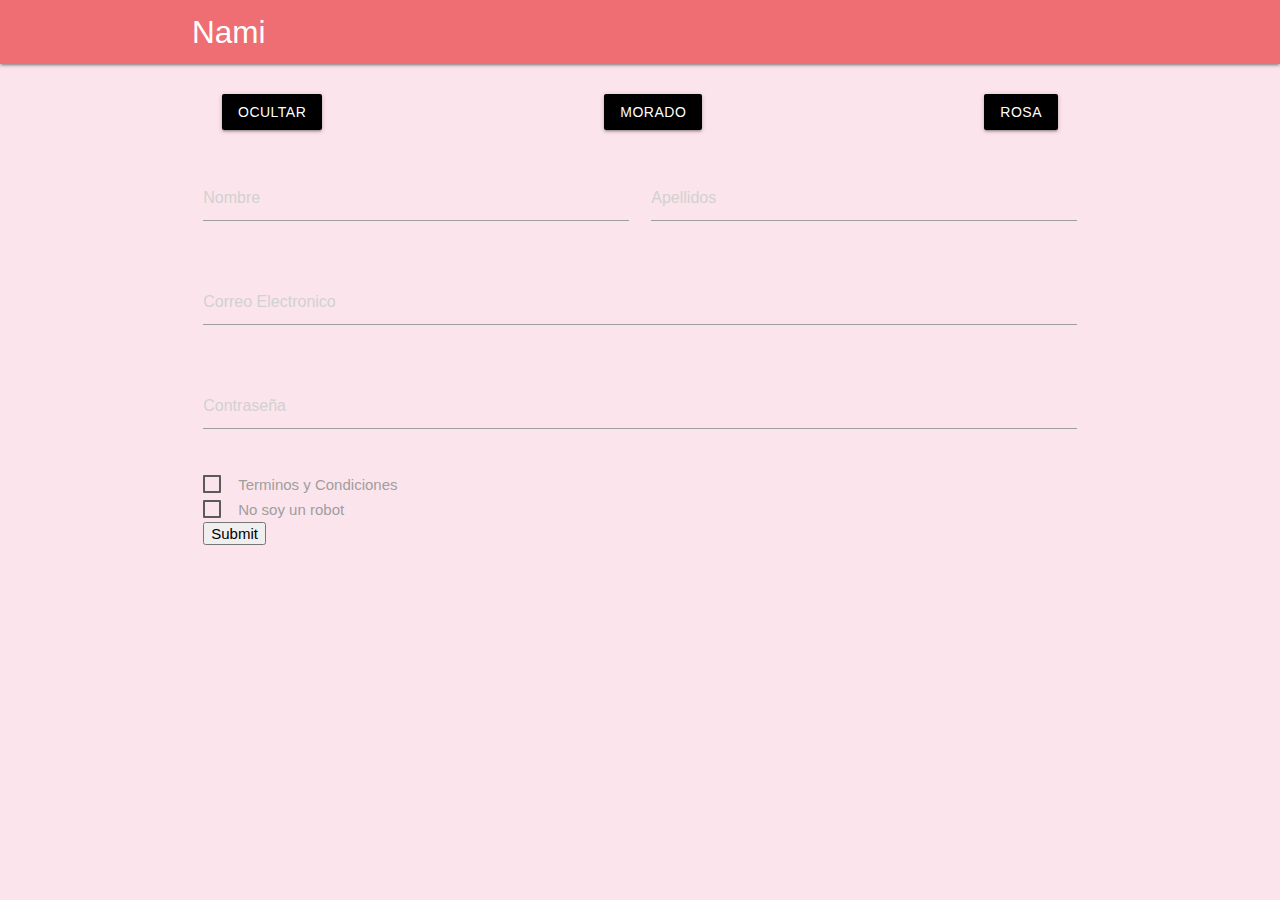
==== index.html @ 77ab2e36 "cambio" ====
<!DOCTYPE html>
<html lang="en">
<head>
    <meta charset="UTF-8">
    <meta http-equiv="X-UA-Compatible" content="IE=edge">
    <meta name="viewport" content="width=device-width, initial-scale=1.0">
    <link rel="stylesheet" href="https://cdnjs.cloudflare.com/ajax/libs/materialize/1.0.0/css/materialize.min.css">
    <script src="https://cdnjs.cloudflare.com/ajax/libs/materialize/1.0.0/js/materialize.min.js"></script>
    <link rel="stylesheet" href="styles.css">
 
    <title>Pag</title>
  </head>
  <body id="Fondo" class="todo">
    <script type="text/javascript" src="app.js"></script>
    <nav>
      <div class="nav-wrapper container">
        <a href="#" class="brand-logo">Nami</a>
        <ul id="nav-mobile" class="right hide-on-med-and-down seccion2"></ul>
      </div>
    </nav>
    
    <section class="container boton">
      <a id="colapso" class=" black waves-effect waves-light btn colapso" > Ocultar</a>
      <a id="uno"  class=" black waves-effect waves-light btn uno" onclick="saludar()" >Morado</a>
      <a id="dos" class=" black waves-effect waves-light btn dos" onclick="saludarDos()">Rosa</a>
    </section>
      
    <section class="container">      
      <div class="row">
        <form id="formulario" class="col s12">
          <div class="row">
            <div class="input-field col s6">
              <input placeholder="Nombre" id="first_name" type="text" class="validate">
            </div>
            <div class="input-field col s6">
              <input placeholder="Apellidos" id="last_name" type="text" class="validate">
            </div>
          </div>
          <div class="row">
            <div class="input-field col s12">
              <input placeholder="Correo Electronico" id="email" type="email" class="validate">
            </div>
          </div>
          <div class="row">
            <div class="input-field col s12">
              <input placeholder="Contraseña" id="password" type="password" class="validate">
            </div>
          </div>
          
          <label>
            <input type="checkbox" id="checkbox1" class="checkbox1">
            <span>Terminos y Condiciones</span>
          </label><br>
          
          <label>
            <input type="checkbox" id="checkbox2" class="checkbox2" >
            <span>No soy un robot</span>
          </label><br>
          
          <input type="submit" id="mos" class="mos"><br>
        </form>
      </div>
    </section>
    
    <section class="container">
      <div class="seccion3">
      </div>
    </section>
  </body>
  
  <script type="text/javascript">
    const buno = document.getElementById('uno');
    const bdos = document.getElementById('dos')

    const fondoUno = document.getElementById('Fondo');

    function saludar(){
        fondoUno.style.background = '#f3e5f5';
    }

    function saludarDos(){
        fondoUno.style.background = '#fce4ec';
    }
  </script>
  
  </html>
---- styles.css ----
.boton{
    display: flex;
    padding: 2rem;
    justify-content: space-between;
}
  
.todo{
    background: #fce4ec;
  }
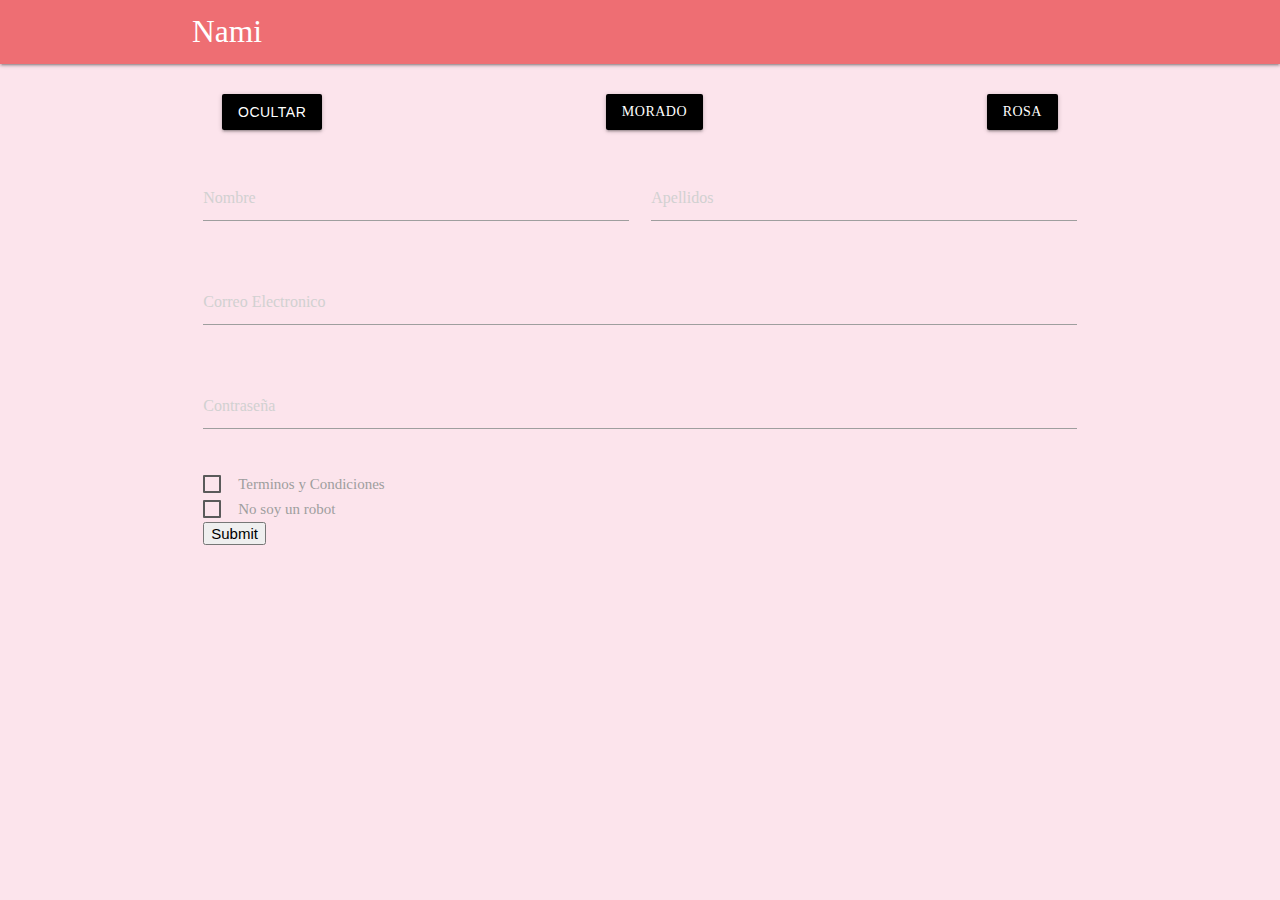
==== commit ba54dd87: "cambio2" ====
--- a/index.html
+++ b/index.html
@@ -14,8 +14,8 @@
     <script type="text/javascript" src="app.js"></script>
     <nav>
       <div class="nav-wrapper container">
-        <a href="#" class="brand-logo">Nami</a>
-        <ul id="nav-mobile" class="right hide-on-med-and-down seccion2"></ul>
+        <a href="#" class="brand-logo nave">Nami</a>
+        <ul id="nav-mobile" class="right hide-on-med-and-down seccion2 nave"></ul>
       </div>
     </nav>
     
@@ -26,7 +26,7 @@
     </section>
       
     <section class="container">      
-      <div class="row">
+      <div class="row bus">
         <form id="formulario" class="col s12">
           <div class="row">
             <div class="input-field col s6">
--- a/styles.css
+++ b/styles.css
@@ -7,4 +7,26 @@
   
 .todo{
     background: #fce4ec;
-  }+}
+
+.targeta{
+    font-family:'Times New Roman', Times, serif ;
+}
+
+.uno{
+    font-family: 'Times New Roman', Times, serif;
+}
+
+.dos{
+    font-family: 'Times New Roman', Times, serif;
+}
+.nave{
+    font-family: 'Times New Roman', Times, serif;
+}
+.bus{
+    font-family: 'Times New Roman', Times, serif;
+    color: black;
+}
+.validate{
+    font-family: 'Times New Roman', Times, serif;
+}